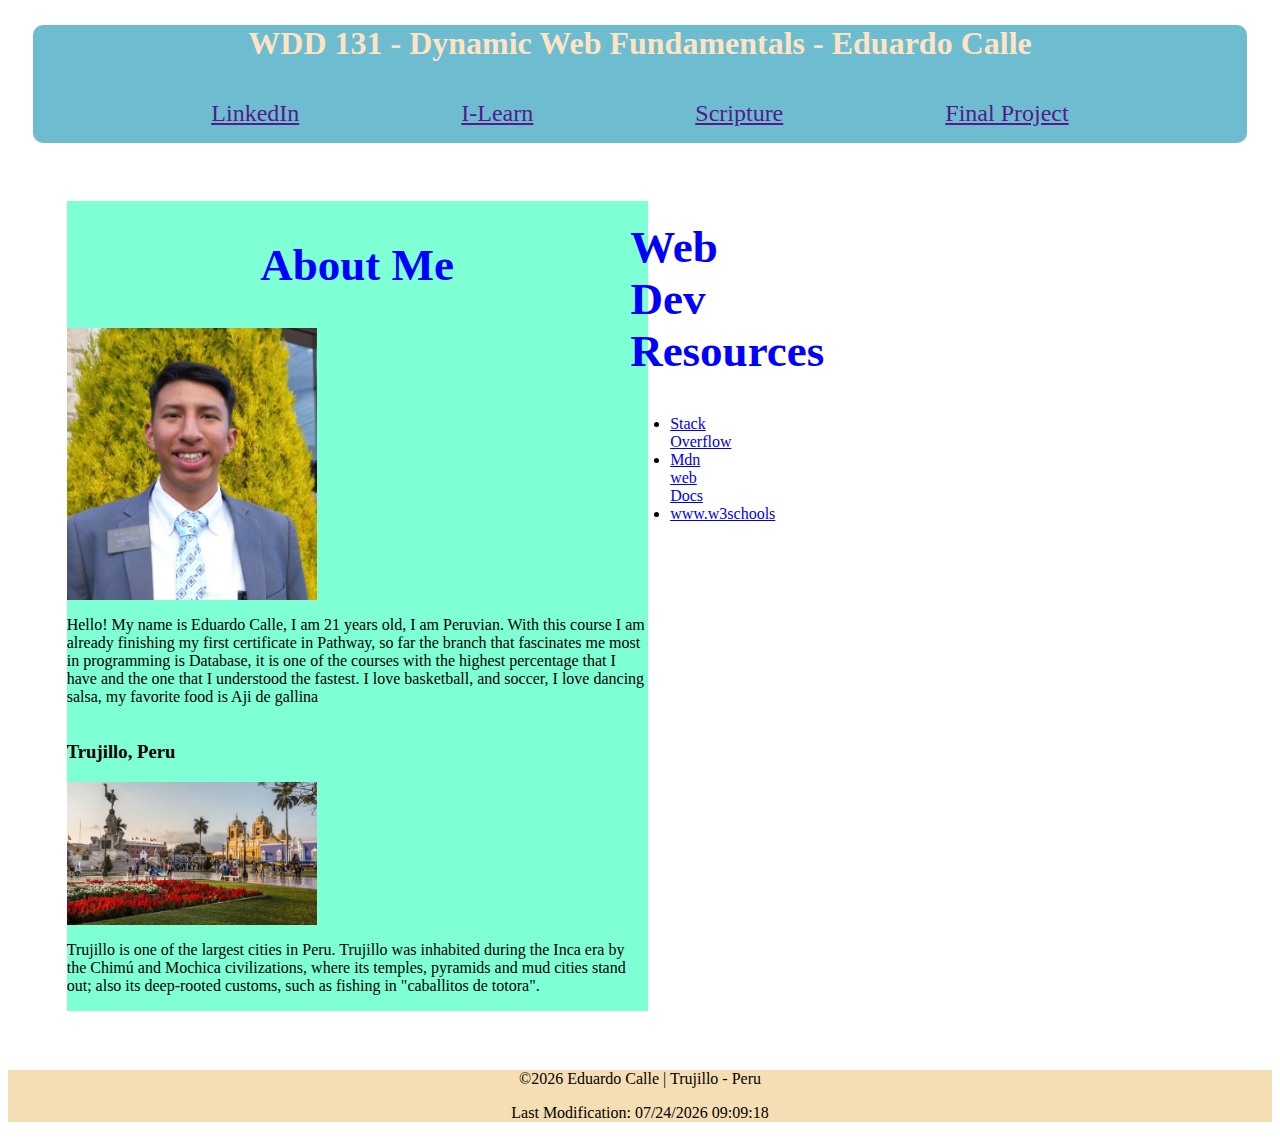
==== index.html @ 0e2a1354 "done" ====
<!DOCTYPE html>
<html lang="en-US">
    <head>
        <link rel="stylesheet" type="text/css" href="styles/base.css">
        <meta charset="utf-8">
        <meta name="viewport" content="widht=device-width, initial-scale=1.0">
        <title>"WDD 131 - Dynamic Web Fundamentals"</title>
        <meta name="description" content="This page it's my index to my page.">
        <meta name="author" content="Eduardo Calle">
        <script defer src="./scripts/getsates.js"></script>
    </head>
    <body>
        <header>
            <h1>WDD 131 - Dynamic Web Fundamentals - Eduardo Calle</h1>
            <nav>
                <a href="">LinkedIn</a>
                <a href="">I-Learn</a>
                <a href="">Scripture</a>
                <a href="">Final Project</a>
            </nav>
        </header>
        <main>
            <section class="card-1">
                <h2 id="headline">About Me</h2>
                <img class="profile-photo" src="images/profile.jpg" alt="Eduardo Calle!">
                <p>Hello!  My name is Eduardo Calle, I am 21 years old, I am Peruvian.  With this course I am already finishing my first certificate in Pathway, so far the branch that fascinates me most in programming is Database, it is one of the courses with the highest percentage that I have and the one that I understood the fastest.  I love basketball, and soccer, I love dancing salsa, my favorite food is Aji de gallina<h3>Trujillo, Peru</h3>
                <img class="trujillo-photo" src="images/trujillo.jpg" alt="Eduardo Calle!">
                <p>Trujillo is one of the largest cities in Peru. Trujillo was inhabited during the Inca era by the Chimú and Mochica civilizations, where its temples, 
                    pyramids and mud cities stand out; also its deep-rooted customs, such as fishing in "caballitos de totora".</p>
            </section>
            <section class="card-2">
                <h2 id="headline">Web Dev Resources</h2>
                <ul>
                    <li><a href="https://stackoverflow.com/">Stack Overflow</a></li>
                    <li><a href="https://developer.mozilla.org/es/docs/Web/JavaScript">Mdn web Docs</a></li>
                    <li><a href="https://www.w3schools.com/js/default.asp">www.w3schools</a></li>    
                   </ul>
            </section>
        </main>
        <footer>
            <p>©<span id="currentYear"></span></p>
            <p id="lastModified"></p>
        </footer>
    </body>
</html>
---- styles/base.css ----
header{
    border-radius: 10px;
    background-color: rgb(109, 188, 207);
    margin: 2%;
}

h1{
    color: bisque;
    justify-content: space-evenly;
    text-align: center;
    justify-content: center;
 }

header nav {
    padding: 1rem;
    display: flex;
    justify-content: space-evenly;
    align-items: center;
    font-size: 1.5rem;
}

main{
    max-width: 960px;
    margin: 2%;
    padding: 1rem;
    display: grid;
    grid-template: 2fr / 1fr auto;
}

h2{
    font-size: 45px;
    display: flexbox;
    color: blue;
    text-align: center;
}


.card-1{
    width: 100%;
    background-color: aquamarine;
    margin: 3%;
    display: grid;
    grid-template-rows: 1/7;
    align-content: center;
    align-items: center;
}

.profile-photo{
    width: 250px;
}

.trujillo-photo{
    width: 250px;
    display: flex;
}


.card-2{
    display: block;
    max-width: 20%;

}
footer {
    background-color: wheat;   
    max-height: 800px;  
}

footer p {
    display: flex;
    justify-content: center;
  
}
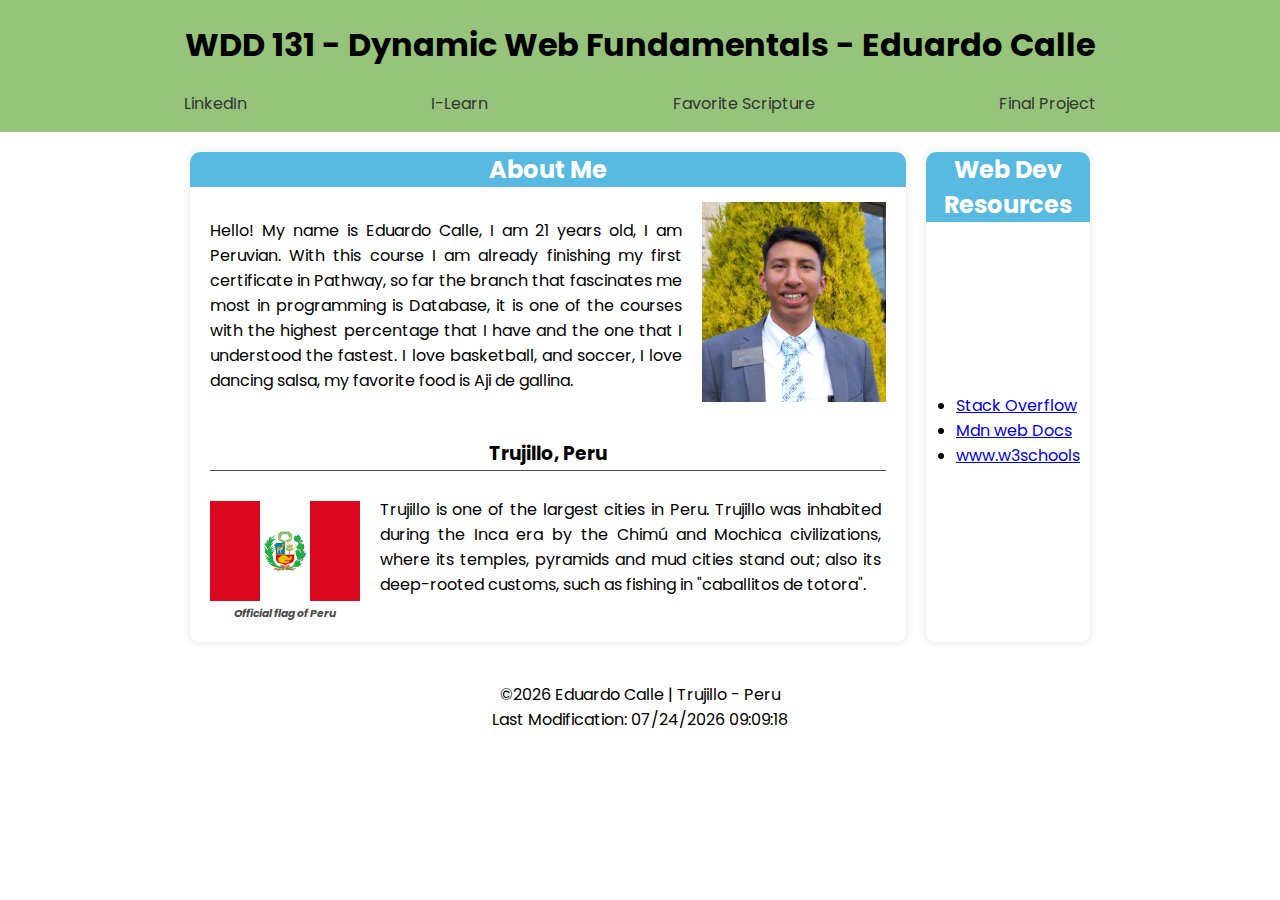
==== commit f6dd7943: "done" ====
--- a/index.html
+++ b/index.html
@@ -1,45 +1,70 @@
 <!DOCTYPE html>
 <html lang="en-US">
     <head>
-        <link rel="stylesheet" type="text/css" href="styles/base.css">
         <meta charset="utf-8">
-        <meta name="viewport" content="widht=device-width, initial-scale=1.0">
-        <title>"WDD 131 - Dynamic Web Fundamentals"</title>
+        <meta name="viewport" content="width=device-width, initial-scale=1.0">
+        <title>WDD 131 - Dynamic Web Fundamentals - Eduardo Calle</title>
         <meta name="description" content="This page it's my index to my page.">
         <meta name="author" content="Eduardo Calle">
-        <script defer src="./scripts/getsates.js"></script>
+
+        <link rel="stylesheet" type="text/css" href="styles/base.css">
+
+        <link rel="preconnect" href="https://fonts.googleapis.com">
+        <link rel="preconnect" href="https://fonts.gstatic.com" crossorigin>
+        <link href="https://fonts.googleapis.com/css2?family=Poppins:wght@100;400;600&display=swap" rel="stylesheet">
+
+        <script defer src="./scripts/getdates.js"></script>
     </head>
     <body>
+      <div class="container">
+
         <header>
             <h1>WDD 131 - Dynamic Web Fundamentals - Eduardo Calle</h1>
             <nav>
-                <a href="">LinkedIn</a>
-                <a href="">I-Learn</a>
-                <a href="">Scripture</a>
-                <a href="">Final Project</a>
+                <ul>
+                    <li><a href="#">LinkedIn</a></li>
+                    <li><a href="#">I-Learn</a></li>
+                    <li><a href="#">Favorite Scripture</a></li>
+                    <li><a href="#">Final Project</a></li>
+                </ul>
             </nav>
         </header>
+
         <main>
             <section class="card-1">
-                <h2 id="headline">About Me</h2>
-                <img class="profile-photo" src="images/profile.jpg" alt="Eduardo Calle!">
-                <p>Hello!  My name is Eduardo Calle, I am 21 years old, I am Peruvian.  With this course I am already finishing my first certificate in Pathway, so far the branch that fascinates me most in programming is Database, it is one of the courses with the highest percentage that I have and the one that I understood the fastest.  I love basketball, and soccer, I love dancing salsa, my favorite food is Aji de gallina<h3>Trujillo, Peru</h3>
-                <img class="trujillo-photo" src="images/trujillo.jpg" alt="Eduardo Calle!">
+                <h2>About Me</h2>
+              <div class="card-div">
+                <p>Hello!  My name is Eduardo Calle, I am 21 years old, I am Peruvian.  With this course I am already finishing my first certificate in Pathway, so far the branch that fascinates me most in programming is Database, it is one of the courses with the highest percentage that I have and the one that I understood the fastest. I love basketball, and soccer, I love dancing salsa, my favorite food is Aji de gallina.</p>
+                <img class="profile-photo" src="images/profile.jpg" alt="Imagen de perfil">
+              </div>    
+                <h3>Trujillo, Peru</h3>
+              <div class="card-div-2">  
+                <div class="bandera">
+                <img class="peru-photo" src="images/bandera-perú.png" alt="Bandera del Perú">
+                <h6>Official flag of Peru</h6>
+                </div>
                 <p>Trujillo is one of the largest cities in Peru. Trujillo was inhabited during the Inca era by the Chimú and Mochica civilizations, where its temples, 
-                    pyramids and mud cities stand out; also its deep-rooted customs, such as fishing in "caballitos de totora".</p>
+                pyramids and mud cities stand out; also its deep-rooted customs, such as fishing in "caballitos de totora".</p>  
+              </div>
             </section>
+
             <section class="card-2">
-                <h2 id="headline">Web Dev Resources</h2>
+                <h2>Web Dev <br> Resources</h2>
+              <div class="recursos">
                 <ul>
                     <li><a href="https://stackoverflow.com/">Stack Overflow</a></li>
                     <li><a href="https://developer.mozilla.org/es/docs/Web/JavaScript">Mdn web Docs</a></li>
                     <li><a href="https://www.w3schools.com/js/default.asp">www.w3schools</a></li>    
-                   </ul>
+                </ul>
+              </div>
             </section>
         </main>
+
         <footer>
             <p>©<span id="currentYear"></span></p>
             <p id="lastModified"></p>
         </footer>
+        
+      </div>    
     </body>
 </html>--- a/styles/base.css
+++ b/styles/base.css
@@ -1,74 +1,149 @@
-
-    
-header{
-    border-radius: 10px;
-    background-color: rgb(109, 188, 207);
-    margin: 2%;
+body {
+    font-family: "Poppins", sans-serif;
+    margin: 0;
 }
 
-h1{
-    color: bisque;
-    justify-content: space-evenly;
-    text-align: center;
-    justify-content: center;
- }
-
-header nav {
-    padding: 1rem;
+.container {
     display: flex;
-    justify-content: space-evenly;
+    flex-direction: column;
     align-items: center;
-    font-size: 1.5rem;
 }
 
-main{
-    max-width: 960px;
-    margin: 2%;
-    padding: 1rem;
-    display: grid;
-    grid-template: 2fr / 1fr auto;
+header {
+    width: 100%;
+    background-color: rgb(149, 196, 122);
 }
 
-h2{
-    font-size: 45px;
-    display: flexbox;
-    color: blue;
+h1 {
+    font-size: 2rem;
     text-align: center;
 }
 
-
-.card-1{
-    width: 100%;
-    background-color: aquamarine;
-    margin: 3%;
-    display: grid;
-    grid-template-rows: 1/7;
-    align-content: center;
-    align-items: center;
+nav ul {
+    list-style: none;
+    display: flex;
+    padding-left: 0;
+    justify-content: space-evenly;
 }
 
-.profile-photo{
-    width: 250px;
+nav ul li a {
+    text-decoration: none;
+    color: #333;
+    transition: color 0.3s ease;
 }
 
-.trujillo-photo{
-    width: 250px;
+nav ul li a:hover {
+    color: #f00;
+}
+
+main {   
+    max-width: 900px;
+    padding: 20px;
+    display: grid;
+    grid-gap: 20px;
+}
+
+h2 {
+    margin: 0;
+    color: white;
+    text-align: center; 
+    background-color: rgb(88, 186, 224);
+    border-top-left-radius: 10px;
+    border-top-right-radius: 10px;
+}
+
+.card-1 {
+    width: auto;
+    border-radius: 8px;
+    box-shadow: 0 0 10px rgba(0, 0, 0, 0.1);
+    grid-column: 1;
+}
+
+.card-div {
     display: flex;
 }
 
+.card-div p {
+    width: 70%;
+    padding: 15px 20px 20px 20px;
+    text-align: justify;
+}
 
-.card-2{
-    display: block;
-    max-width: 20%;
+.profile-photo {
+    width: auto;
+    height: 200px;
+    padding: 15px 20px 0 0;
+}
 
+h3 {
+    text-align: center;
+    border-bottom: 0.5px solid #4b4b4b;
+    padding-bottom: 2px;
+    margin: 10px 20px; 
 }
-footer {
-    background-color: wheat;   
-    max-height: 800px;  
+
+.card-div-2 {
+    display: flex;
+    padding-bottom: 20px;
+}
+
+.bandera {
+    display: grid;
+}   
+
+.bandera h6 {
+    color: #4b4b4b;
+    text-align: center;
+    margin: 0;
+    padding-left: 20px;
+    padding-top: 5px;
+    font-style: italic;
+}
+
+.peru-photo {
+    width: auto;
+    height: 100px;
+    padding: 20px 0 0 20px;
+}
+
+.card-div-2 p {
+    width: 70%;
+    padding-left: 20px;
+    padding-right: 20px;
+    text-align: justify;
+}
+
+.card-2 {
+    width: auto;
+    border-radius: 8px;
+    box-shadow: 0 0 10px rgba(0, 0, 0, 0.1);
+    grid-column: 2;
+}
+
+.recursos {
+    display: flex;
+    align-items: center;
+    width: 100%;
+    height: 85%;
+}
+
+.recursos ul {
+    padding-left: 30px;
+    padding-right: 10px;
+}
+
+footer { 
+    max-height: 860px;  
+    width: 100%;
+    text-align: center;
+    align-items: center;
+    padding: 20px;
 }
 
 footer p {
+    width: 100%;
     display: flex;
     justify-content: center;
-  
+    text-align: center;
+    margin: 0;
 }
